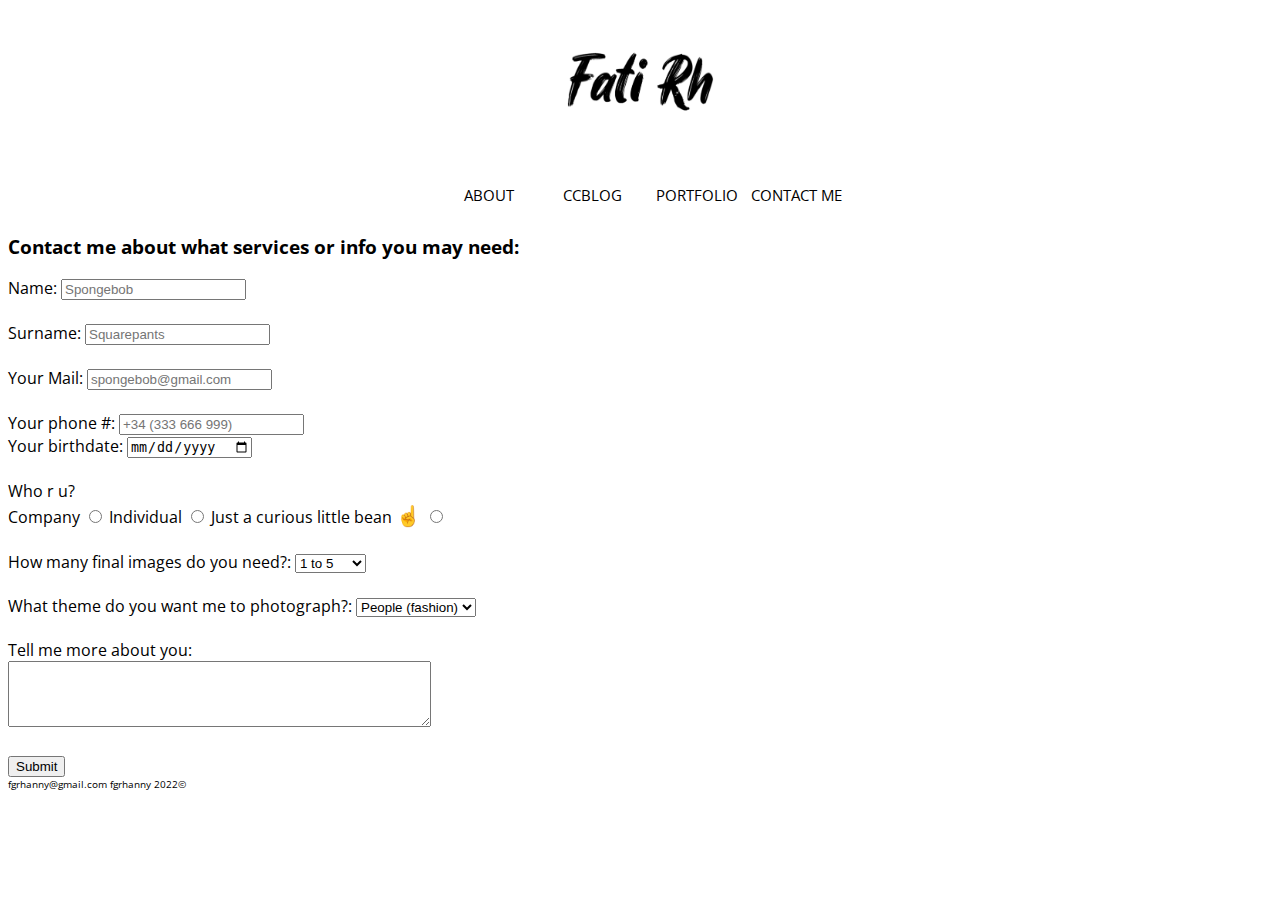
==== contacto.html @ 477ac631 "Commit inicial" ====
<!DOCTYPE html>
<html lang="es">
<head>
    <meta charset="UTF-8"/>
    <meta http-equiv="X-UA-Compatible" content="IE=edge">
    <meta name="viewport" content="width=device-width, initial-scale=1.0"> 
    <meta name="keywords" content ="html5, estudiante, proyecto html5, fotografía, css3, diseño web"/>
    <title>FATI - fgrhanny</title>
    <link rel ="icon" href="img/icono.ico">
    <link rel="stylesheet" href="css/estilos1.css"

    <link rel="preconnect" href="https://fonts.googleapis.com">
    <link rel="preconnect" href="https://fonts.gstatic.com" crossorigin>
    <link href="https://fonts.googleapis.com/css2?family=Open+Sans:wght@300&display=swap" rel="stylesheet">

</head>

<body>
       <header id="logonombre">
            <h1>
                <img src="img/logonombre.png" width="205" height="105">
            </h1>
        </header>

          
        <nav id="navegacionprincipal"> 

            <a href="index.html">About</a>
            <a href="https://cargocollective.com/fgrhanny">CCBlog</a>
            <a href="portfolio.html">Portfolio</a>
            <a href="contacto.html">Contact me</a> 

           <div class="animation start-home"></div>
        </nav>
    
        <form action="procesarPeticion.jsp" method="post">

        <h3>Contact me about what services or info you may need:</h3>
            <div id="box1">
                <label for="nombre">Name:</label> 
                <input type="text" id="nombre" name="nombre" placeholder="Spongebob" required>
            </div>
            <br>   

            <div id="box2">
                <label for="apellido">Surname:</label> 
                <input type="text" id="apellido" name="apellido" placeholder="Squarepants">
            </div>
            <br>

            <div id="box3">
                <label for="mail">Your Mail:</label> 
                <input type="text" id="mail" name="mail" placeholder="spongebob@gmail.com" required>
            </div>
            <br>

            <div id="box4">
                <label for="phone"> Your phone #:</label>
                <input type="tel" id="phone" name="phone" placeholder="+34 (333 666 999)"
            </div>
            <br>

            <div id="box5">
                <label for="bdate">Your birthdate:</label>
                <input type="date" id="bdate" name="bdate">
            </div>
            <br>

            <div id="bpx6">
                <label for="title">Who r u?</label>
                <br>
                <label for="Company">Company</label>
                <input type="radio" name="title" value="Company">
                <label for="individual">Individual</label>
                <input type="radio" name="title" value="Individual">
                <label for="just asking">Just a curious little bean</label>
                    <span style='font-size:20px;'>&#9757;</span>
                <input type="radio" name="title" value="just asking">
            </div>
            <br>

            <div id="box7">
                <label for="quantity">How many final images do you need?:</label>
                <select id="quantity" name="quantity">
                        <option>1 to 5</option>   
                        <option>5 to 10</option>
                        <option>10 to 20</option>
                        <option>20 to 50</option>
                </select>
            </div>
            <br>

            <div id="box8">
                <label for="theme">What theme do you want me to photograph?:</label>
                <select id="theme" name="theme">
                        <option>People (fashion)</option> 
                        <option>People (portrait)</option>    
                        <option>Products</option>
                </select>
            </div>
            <br>

            <div id="box9">
                <label for="about">Tell me more about you:</label>
                <br>
                <textarea id="about" name="about" rows="4" cols="50">
                </textarea>
            </div>
            <br>

            <div>
                <input type="submit">
            </div>

        </form>
        


        <footer>
            fgrhanny@gmail.com fgrhanny 2022&copy; 
        </footer>
    </body>
</html>

<!-- <div>
            <h1>Contacto</h1>
            <form action="procesarPeticion.jsp" method="post">
            
                <fieldset>
                    <legend>Datos personales:</legend>
                    <label for="nombre">Nombre:</label>
                    <label for="telf">Teléfono:</label>
                    <label for="mail">Dirección de correo electrónico:</label>
                </fieldset>

            </form>
        </div>

        <div>
            <input type="reset">
        </div> -->
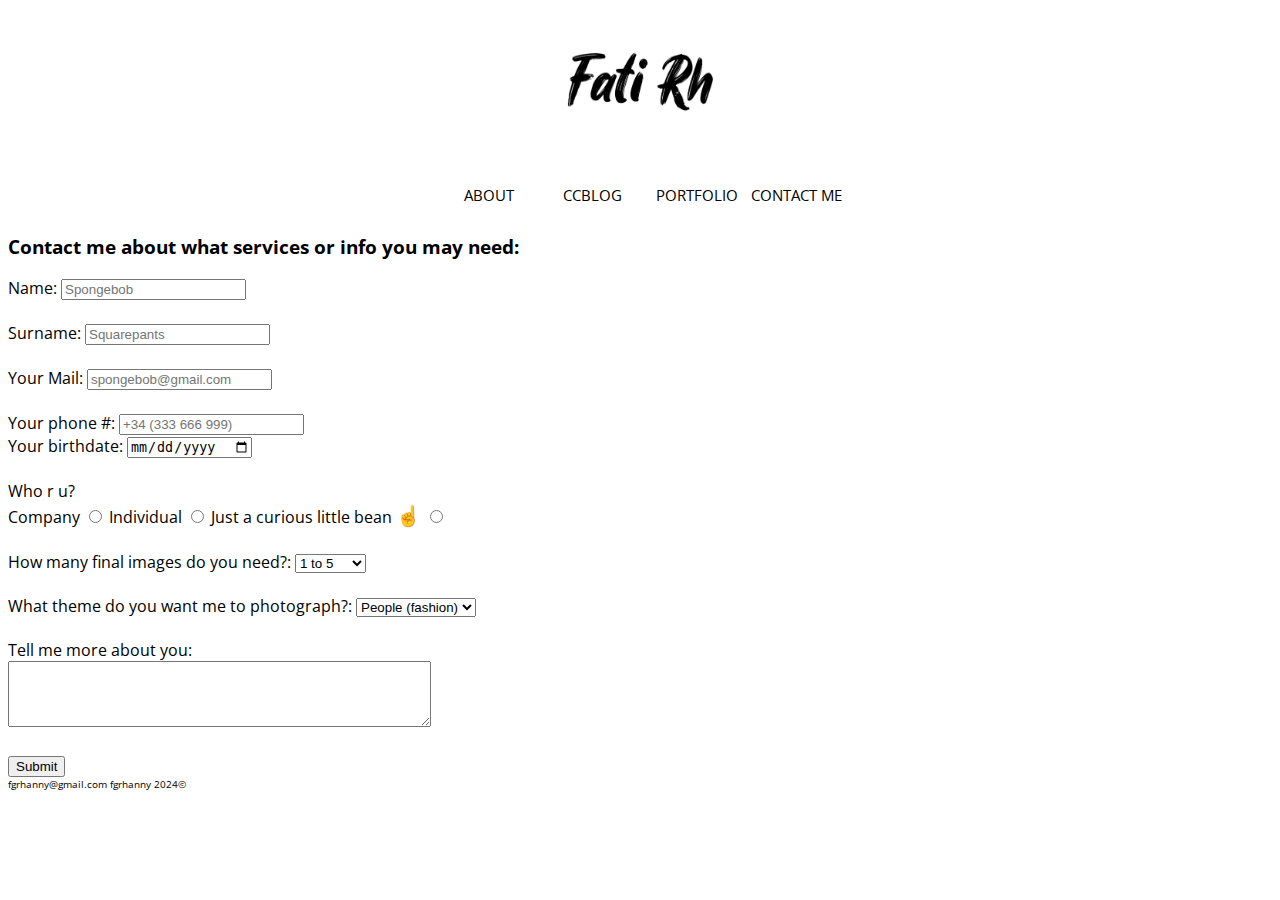
==== commit c39f7e7c: "Test" ====
--- a/contacto.html
+++ b/contacto.html
@@ -16,11 +16,13 @@
 </head>
 
 <body>
-       <header id="logonombre">
-            <h1>
-                <img src="img/logonombre.png" width="205" height="105">
-            </h1>
-        </header>
+      <header id="logonombre">
+        <h1>
+            <a href="https://f47iw4.github.io/" target="_self">
+            <img src="img/logonombre.png" width="205" height="105"></a>  
+        </h1>
+    </header>
+
 
           
         <nav id="navegacionprincipal"> 
@@ -117,7 +119,7 @@
 
 
         <footer>
-            fgrhanny@gmail.com fgrhanny 2022&copy; 
+            fgrhanny@gmail.com fgrhanny 2024&copy; 
         </footer>
     </body>
 </html>
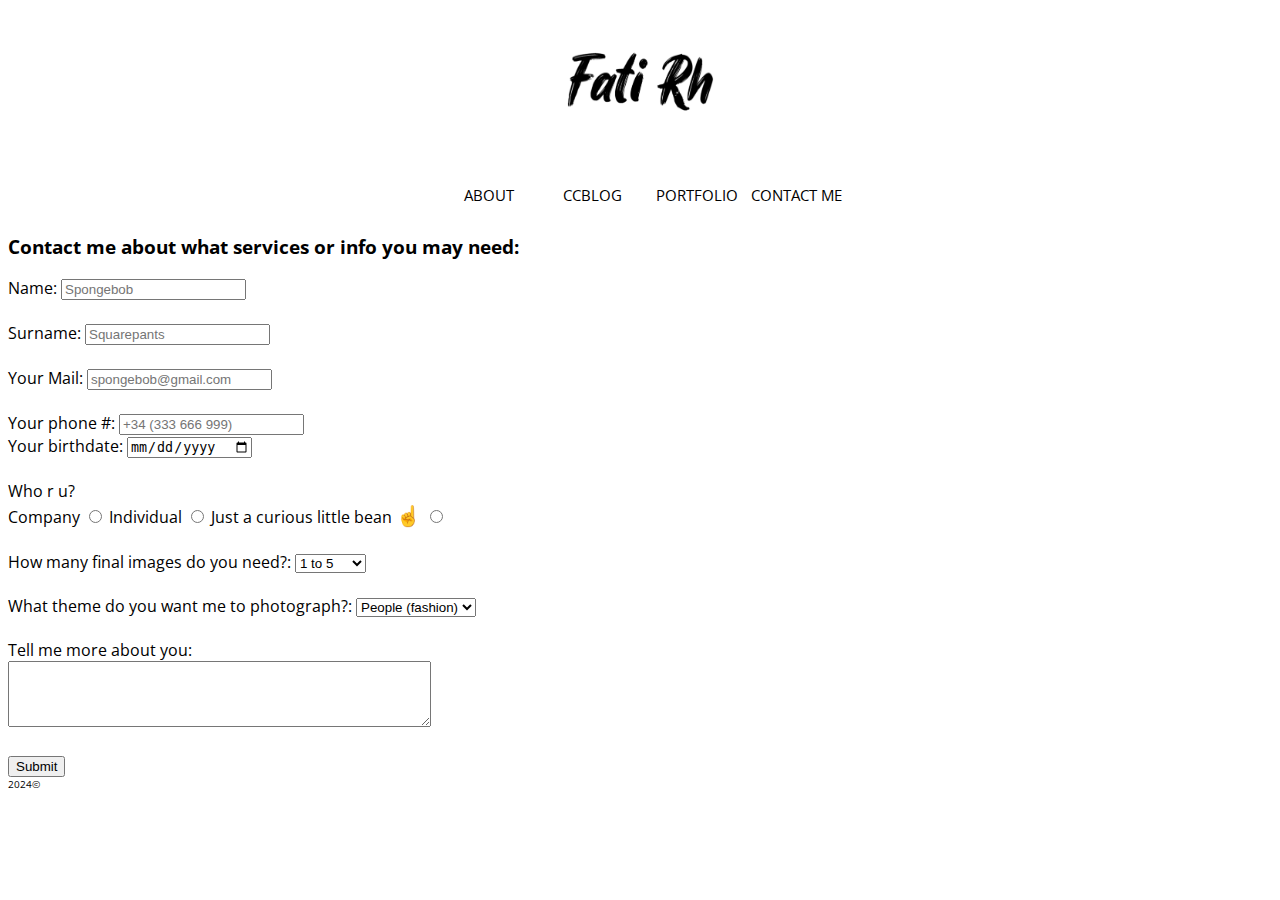
==== commit b76c3348: "Change footers" ====
--- a/contacto.html
+++ b/contacto.html
@@ -119,7 +119,7 @@
 
 
         <footer>
-            fgrhanny@gmail.com fgrhanny 2024&copy; 
+             2024&copy; 
         </footer>
     </body>
 </html>
